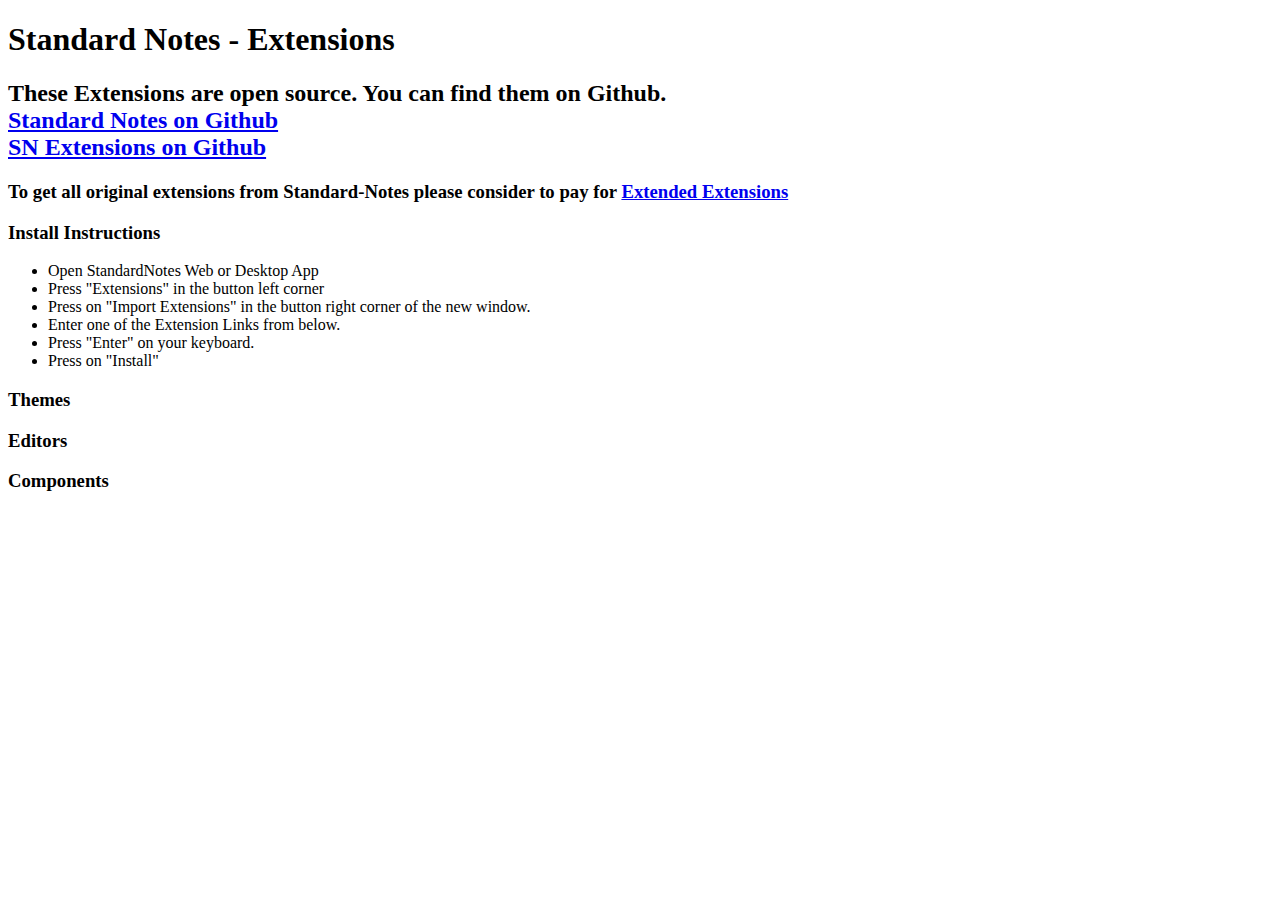
==== sources/extra_files/app/public/extensions/index.html @ 872e7574 "Cleanup" ====
<!DOCTYPE html>
<html lang="en">
<head>
  <title>StandardNotes Extensions</title>
  <script type="text/javascript" src="extensions/js.js"></script>
  <link rel="stylesheet" href="extensions/css.css">
</head>
<body>
  <div id="head">
    <h1>Standard Notes - Extensions</h1>
    <h2>These Extensions are open source. You can find them on Github.</br>
      <a href=https://github.com/standardnotes/>Standard Notes on Github</a></br>
      <a href=https://github.com/sn-extensions/>SN Extensions on Github</a></br>
    </h2>
    <h3>To get all original extensions from Standard-Notes please consider to pay for
      <a href=https://standardnotes.org/extensions>Extended Extensions</a>
    </h3>
    <h3>Install Instructions</h3>
    <ul>
      <li>Open StandardNotes Web or Desktop App</li>
      <li>Press "Extensions" in the button left corner</li>
      <li>Press on "Import Extensions" in the button right corner of the new window.</li>
      <li>Enter one of the Extension Links from below.</li>
      <li>Press "Enter" on your keyboard.</li>
      <li>Press on "Install"</li>
    </ul>
  </div>
  <div id="themesData">
    <h3>Themes</h3>
  </div>
  <div id="editorsData">
    <h3>Editors</h3>
  </div>
  <div id="componentsData">
    <h3>Components</h3>
  </div>
</body>
</html>
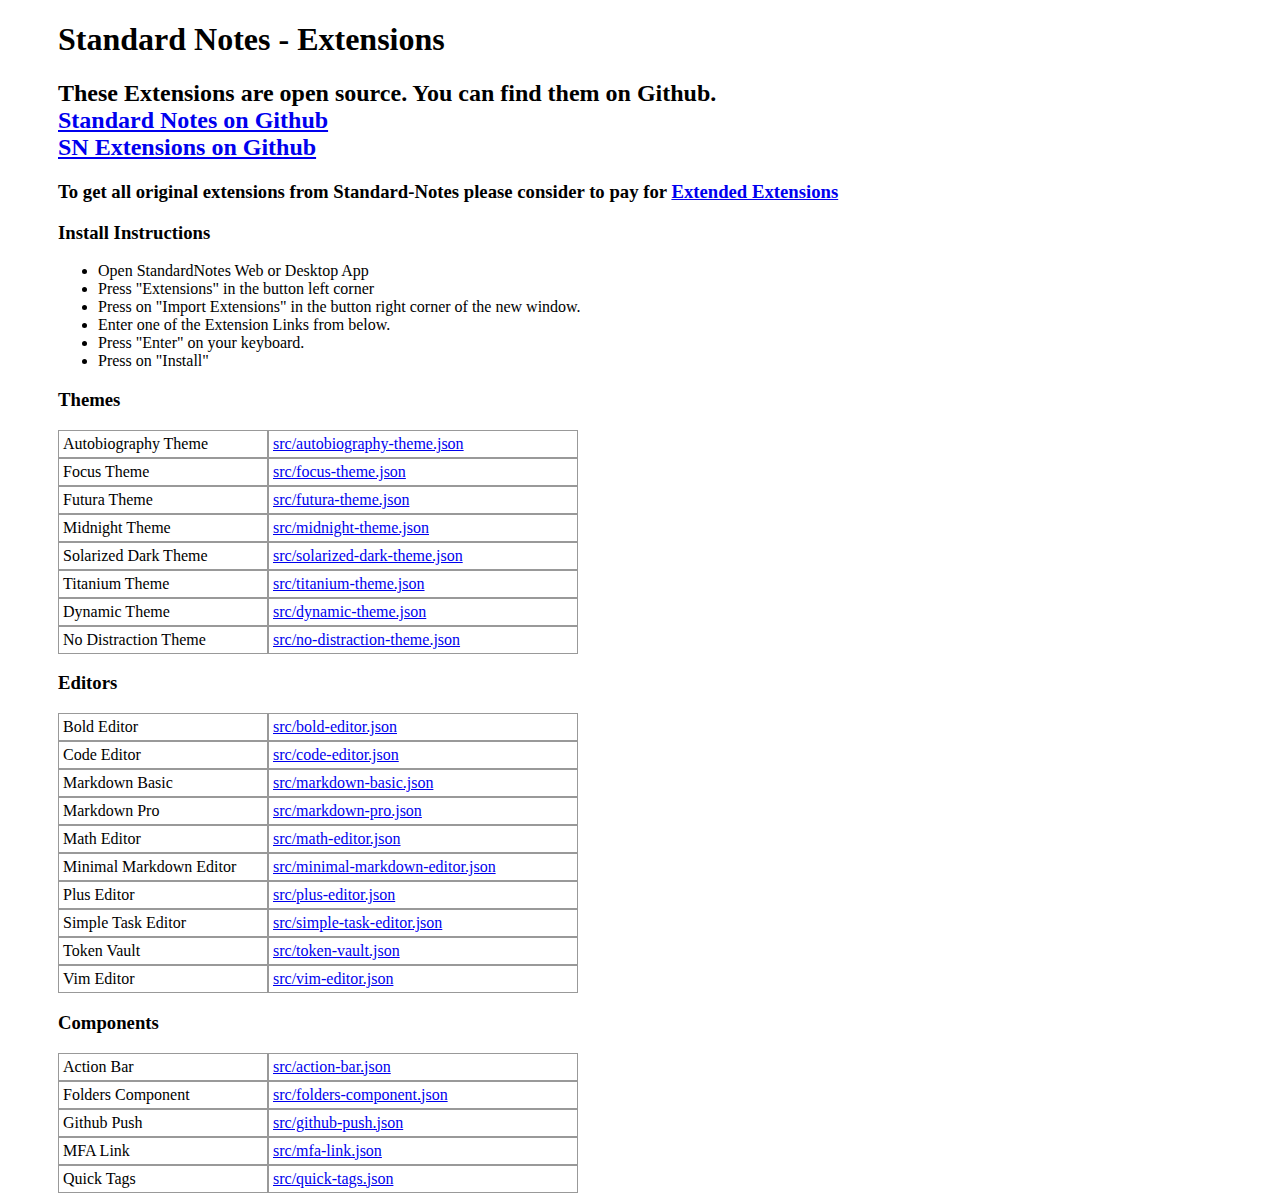
==== commit 22948cde: "Merge pull request #5 from FabianWilkens/extensions" ====
--- a/sources/extra_files/app/public/extensions/index.html
+++ b/sources/extra_files/app/public/extensions/index.html
@@ -2,8 +2,8 @@
 <html lang="en">
 <head>
   <title>StandardNotes Extensions</title>
-  <script type="text/javascript" src="extensions/js.js"></script>
-  <link rel="stylesheet" href="extensions/css.css">
+  <script type="text/javascript" src="js.js"></script>
+  <link rel="stylesheet" href="css.css">
 </head>
 <body>
   <div id="head">
--- a/sources/extra_files/app/public/extensions/css.css
+++ b/sources/extra_files/app/public/extensions/css.css
@@ -0,0 +1,16 @@
+body {
+  padding-left: 50px;
+}
+td {
+  border: 1px solid #999;
+  padding: 0.25rem;
+}
+td#id {
+  width: 20px;
+}
+td#name {
+  width: 200px;
+}
+td#url {
+  width: 300px;
+}
